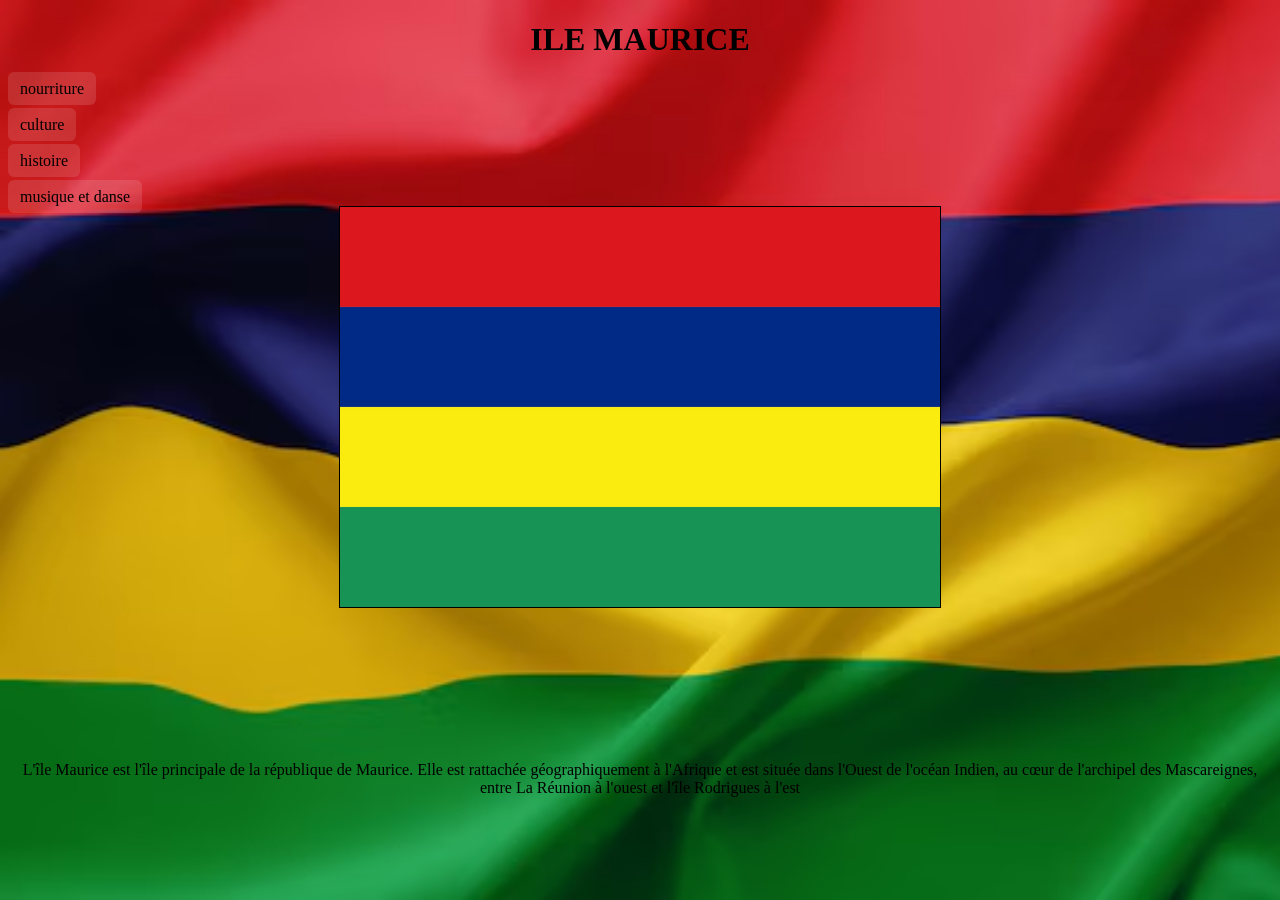
==== index.html @ b3534335 "1page" ====
<!DOCTYPE html>
<html lang="en">
<head>
    <meta charset="UTF-8">
    <meta name="viewport" content="width=device-width, initial-scale=1.0">
    <title>ProjetGit</title>
    <link rel="stylesheet" href="style.css">
</head>
<body>
    <header>
        <h1>ILE MAURICE</h1>
    </header>
    <main>
        <nav>
            <a href="index2.html">nourriture</a>
            <br>
            <br>
            <a href="index3.html">culture</a>
            <br>
            <br>
            <a href="index4.html">histoire</a>
            <br>
            <br>
            <a href="index5.html">musique et danse</a>
        </nav>
        <img src="drapeau-maurice.jpg" alt="drapeau maurice" height="400">
        <br>
        <p>L'île Maurice est l'île principale de la république de Maurice. Elle est rattachée géographiquement à l'Afrique et est située dans l'Ouest de l'océan Indien, au cœur de l'archipel des Mascareignes, entre La Réunion à l'ouest et l'île Rodrigues à l'est</p>
    </main>
</body>
</html>
---- style.css ----
header, p {
    text-align: center;
}

img {
    display: block;
    margin: auto;
    border: 1px black solid;
}

body {
    background-image: url(drapeau-ile-maurice-gros-plan.avif);
    background-size: cover;
    background-attachment: fixed;
}

p {
    top: 60%;
    margin-top: 15vh
}

nav a {
    color:black;
    text-decoration: none;
    padding: 8px 12px;
    background: rgba(255,255,255,0.12);
    border-radius: 6px;
}
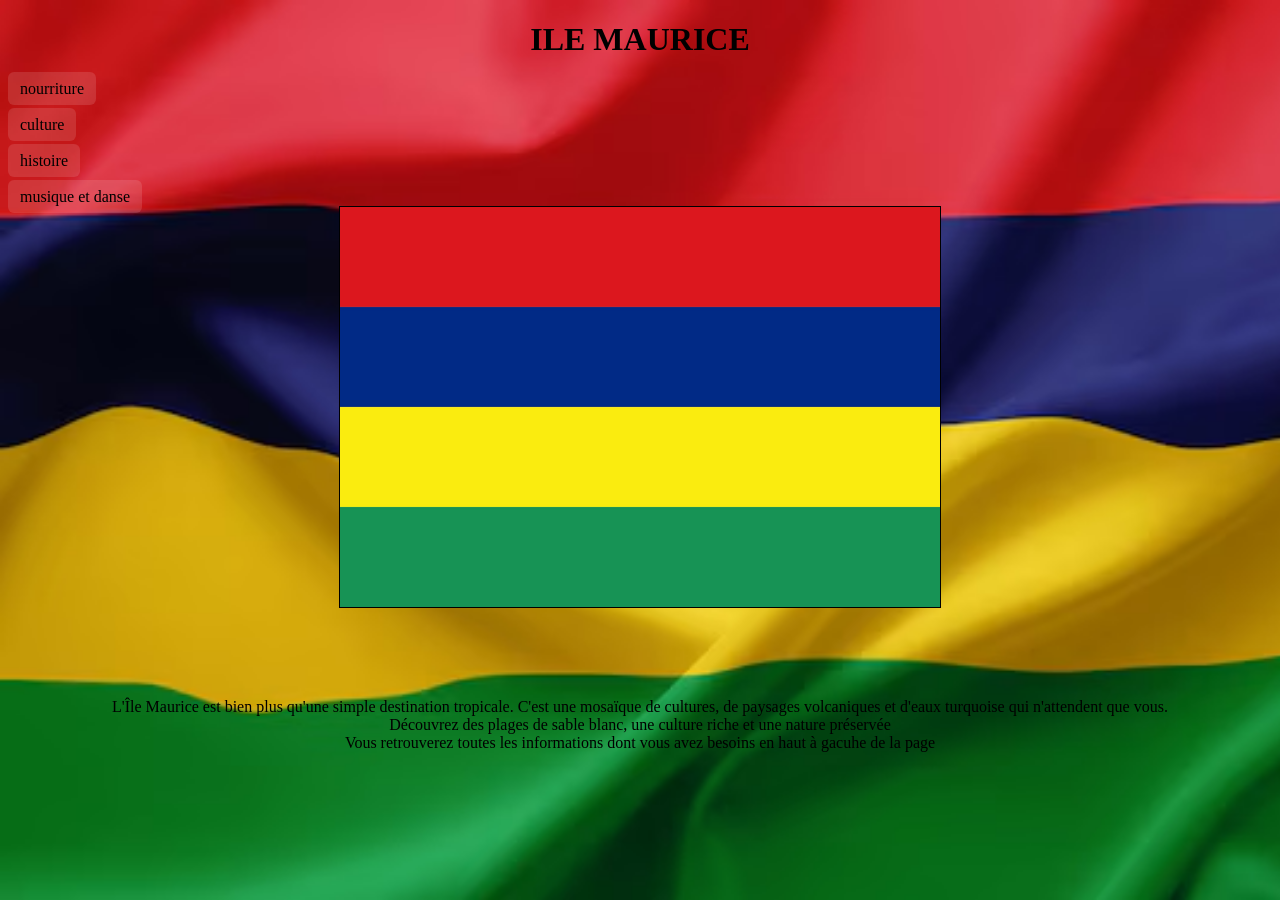
==== commit e7e69b77: "1.2page" ====
--- a/index.html
+++ b/index.html
@@ -24,8 +24,12 @@
             <a href="index5.html">musique et danse</a>
         </nav>
         <img src="drapeau-maurice.jpg" alt="drapeau maurice" height="400">
+        <p>L'Île Maurice est bien plus qu'une simple destination tropicale. C'est une mosaïque de cultures, de paysages volcaniques et d'eaux turquoise qui n'attendent que vous.
         <br>
-        <p>L'île Maurice est l'île principale de la république de Maurice. Elle est rattachée géographiquement à l'Afrique et est située dans l'Ouest de l'océan Indien, au cœur de l'archipel des Mascareignes, entre La Réunion à l'ouest et l'île Rodrigues à l'est</p>
+        Découvrez des plages de sable blanc, une culture riche et une nature préservée
+        <br>
+        Vous retrouverez toutes les informations dont vous avez besoins en haut à gacuhe de la page
+    </p>
     </main>
 </body>
 </html>
--- a/style.css
+++ b/style.css
@@ -16,10 +16,10 @@
 
 p {
     top: 60%;
-    margin-top: 15vh
+    margin-top: 10vh
 }
 
-nav a {
+a {
     color:black;
     text-decoration: none;
     padding: 8px 12px;
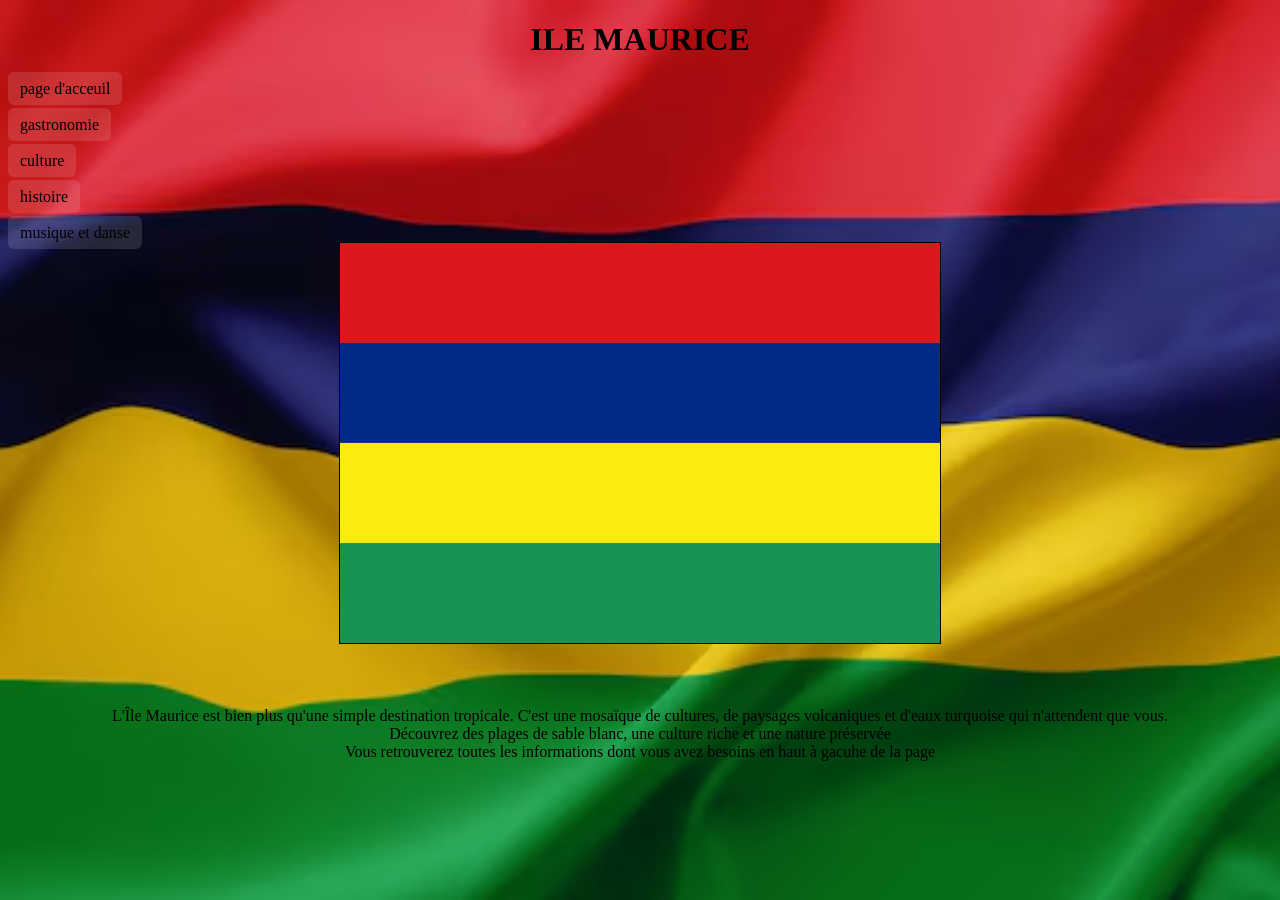
==== commit 0fc64c78: "page2" ====
--- a/index.html
+++ b/index.html
@@ -6,13 +6,16 @@
     <title>ProjetGit</title>
     <link rel="stylesheet" href="style.css">
 </head>
-<body>
+<body class="bod">
     <header>
         <h1>ILE MAURICE</h1>
     </header>
     <main>
         <nav>
-            <a href="index2.html">nourriture</a>
+            <a href="index.html">page d'acceuil</a>
+            <br>
+            <br>
+            <a href="index2.html">gastronomie</a>
             <br>
             <br>
             <a href="index3.html">culture</a>
@@ -24,7 +27,7 @@
             <a href="index5.html">musique et danse</a>
         </nav>
         <img src="drapeau-maurice.jpg" alt="drapeau maurice" height="400">
-        <p>L'Île Maurice est bien plus qu'une simple destination tropicale. C'est une mosaïque de cultures, de paysages volcaniques et d'eaux turquoise qui n'attendent que vous.
+        <p class="p1">L'Île Maurice est bien plus qu'une simple destination tropicale. C'est une mosaïque de cultures, de paysages volcaniques et d'eaux turquoise qui n'attendent que vous.
         <br>
         Découvrez des plages de sable blanc, une culture riche et une nature préservée
         <br>
--- a/style.css
+++ b/style.css
@@ -8,15 +8,15 @@
     border: 1px black solid;
 }
 
-body {
+.bod {
     background-image: url(drapeau-ile-maurice-gros-plan.avif);
     background-size: cover;
     background-attachment: fixed;
 }
 
-p {
+.p1 {
     top: 60%;
-    margin-top: 10vh
+    margin-top: 7vh
 }
 
 a {
@@ -25,4 +25,5 @@
     padding: 8px 12px;
     background: rgba(255,255,255,0.12);
     border-radius: 6px;
-}+}
+
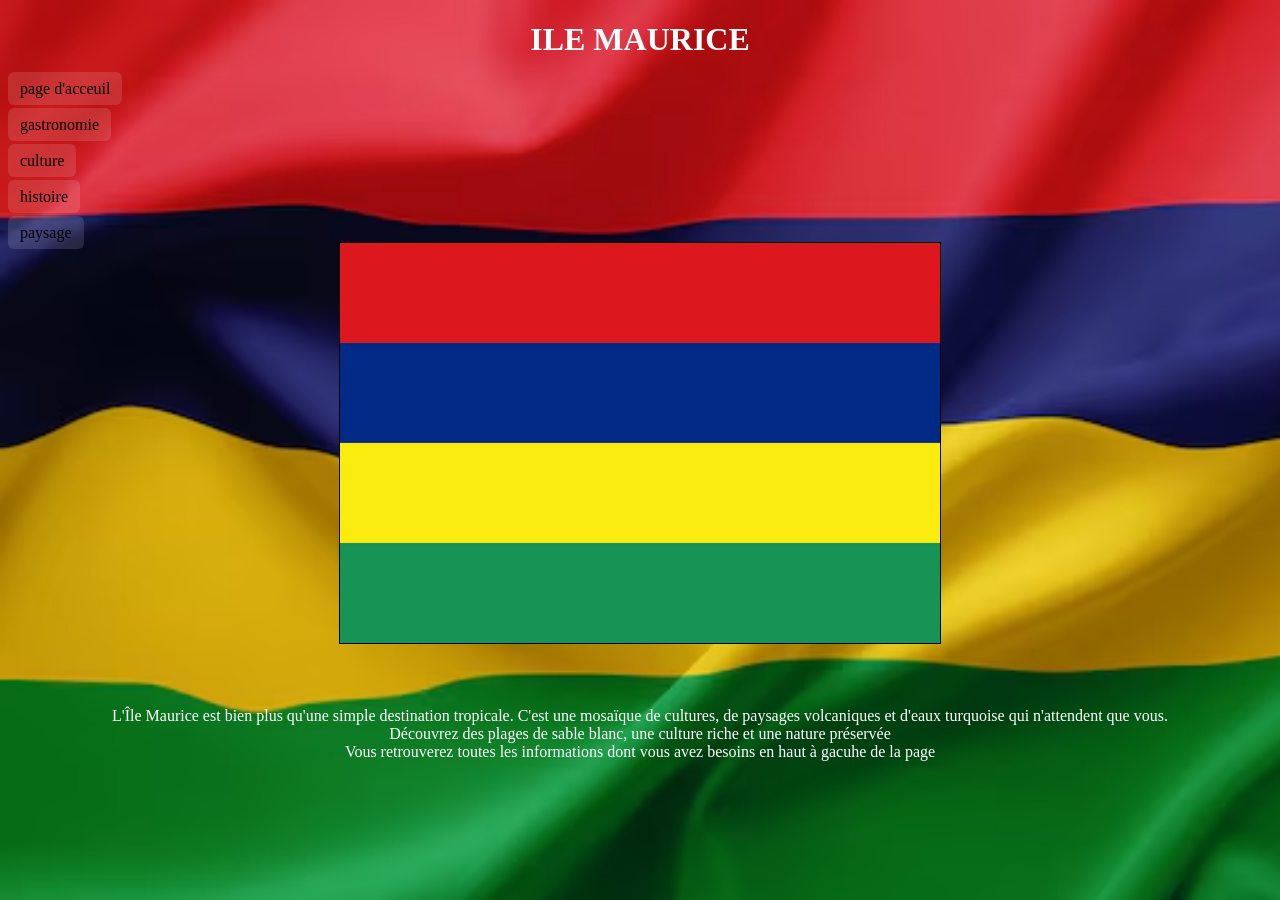
==== commit 84128d6d: "page3.2" ====
--- a/index.html
+++ b/index.html
@@ -24,7 +24,7 @@
             <a href="index4.html">histoire</a>
             <br>
             <br>
-            <a href="index5.html">musique et danse</a>
+            <a href="index5.html">paysage</a>
         </nav>
         <img src="drapeau-maurice.jpg" alt="drapeau maurice" height="400">
         <p class="p1">L'Île Maurice est bien plus qu'une simple destination tropicale. C'est une mosaïque de cultures, de paysages volcaniques et d'eaux turquoise qui n'attendent que vous.
--- a/style.css
+++ b/style.css
@@ -1,5 +1,6 @@
-header, p {
+header, p, h2 {
     text-align: center;
+    color: white;
 }
 
 img {
@@ -27,3 +28,8 @@
     border-radius: 6px;
 }
 
+.s1 {
+    display: flex;
+    justify-content: space-between;
+}
+
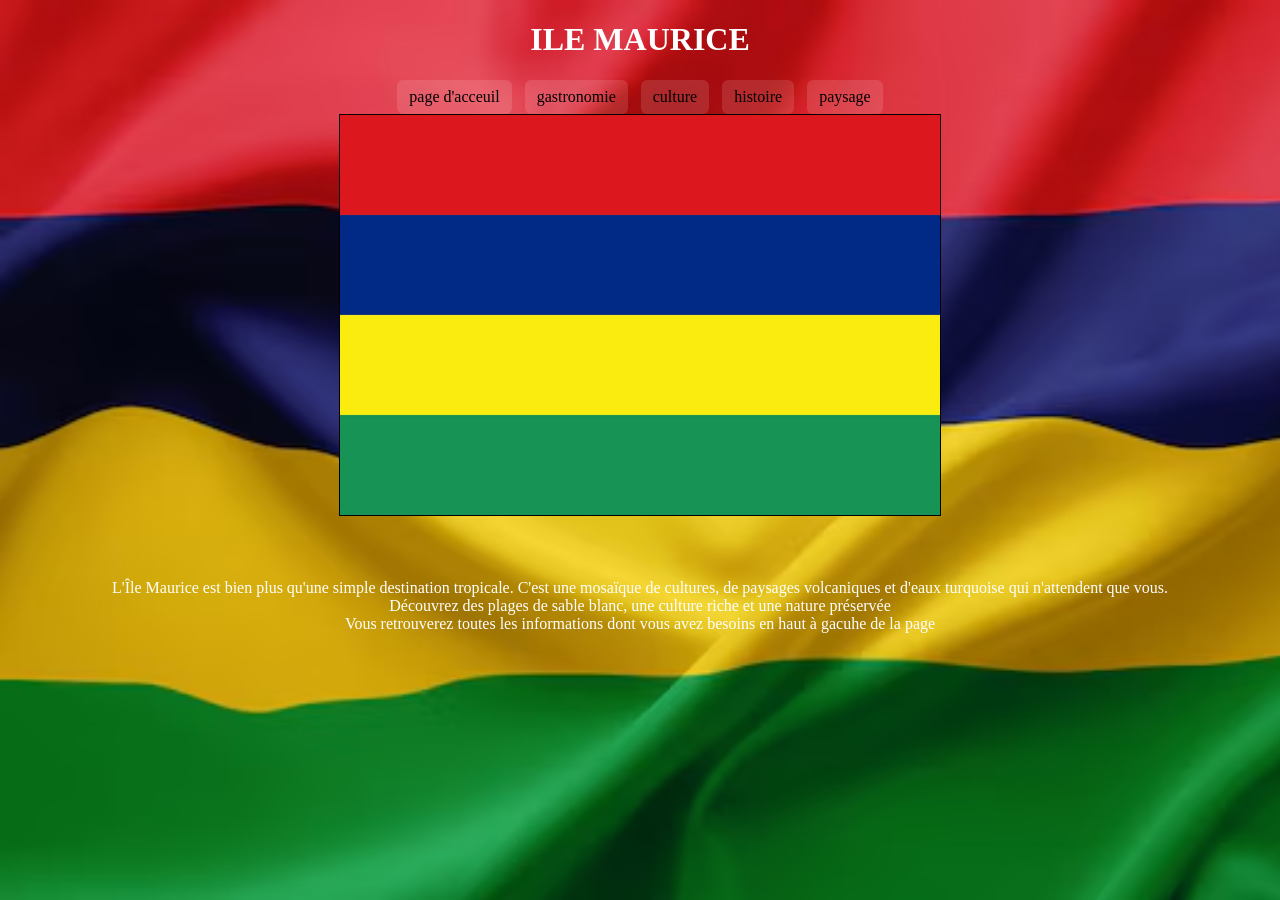
==== commit aac2d47a: "page4.1" ====
--- a/index.html
+++ b/index.html
@@ -1,5 +1,5 @@
 <!DOCTYPE html>
-<html lang="en">
+<html lang="fr">
 <head>
     <meta charset="UTF-8">
     <meta name="viewport" content="width=device-width, initial-scale=1.0">
@@ -13,26 +13,20 @@
     <main>
         <nav>
             <a href="index.html">page d'acceuil</a>
-            <br>
-            <br>
             <a href="index2.html">gastronomie</a>
-            <br>
-            <br>
             <a href="index3.html">culture</a>
-            <br>
-            <br>
             <a href="index4.html">histoire</a>
-            <br>
-            <br>
             <a href="index5.html">paysage</a>
         </nav>
-        <img src="drapeau-maurice.jpg" alt="drapeau maurice" height="400">
-        <p class="p1">L'Île Maurice est bien plus qu'une simple destination tropicale. C'est une mosaïque de cultures, de paysages volcaniques et d'eaux turquoise qui n'attendent que vous.
-        <br>
-        Découvrez des plages de sable blanc, une culture riche et une nature préservée
-        <br>
-        Vous retrouverez toutes les informations dont vous avez besoins en haut à gacuhe de la page
-    </p>
+        <section class="s3">
+            <img src="drapeau-maurice.jpg" alt="drapeau maurice" height="400">
+            <p class="p1">L'Île Maurice est bien plus qu'une simple destination tropicale. C'est une mosaïque de cultures, de paysages volcaniques et d'eaux turquoise qui n'attendent que vous.
+                <br>
+                Découvrez des plages de sable blanc, une culture riche et une nature préservée
+                <br>
+                Vous retrouverez toutes les informations dont vous avez besoins en haut à gacuhe de la page
+            </p>
+        </section>
     </main>
 </body>
 </html>
--- a/style.css
+++ b/style.css
@@ -33,3 +33,14 @@
     justify-content: space-between;
 }
 
+.s2 {
+    display: flex;
+    justify-content: space-evenly;
+    align-items: center;
+}
+
+nav {
+    display: flex;
+    justify-content: center;
+    gap: 13px;
+}
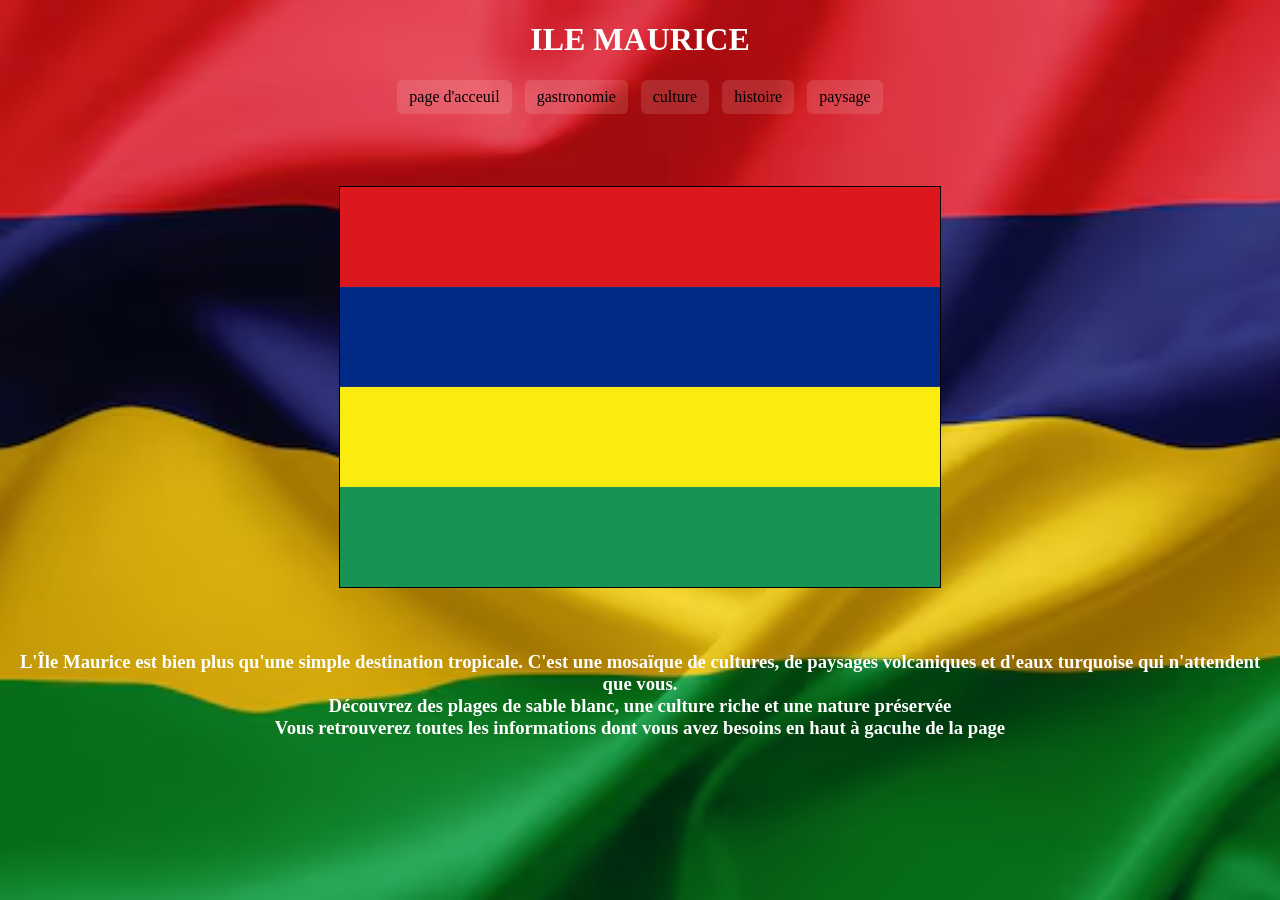
==== commit a666c10d: "page5.3" ====
--- a/index.html
+++ b/index.html
@@ -19,13 +19,14 @@
             <a href="index5.html">paysage</a>
         </nav>
         <section class="s3">
+            <br><br><br><br>
             <img src="drapeau-maurice.jpg" alt="drapeau maurice" height="400">
-            <p class="p1">L'Île Maurice est bien plus qu'une simple destination tropicale. C'est une mosaïque de cultures, de paysages volcaniques et d'eaux turquoise qui n'attendent que vous.
+            <h3 class="p1">L'Île Maurice est bien plus qu'une simple destination tropicale. C'est une mosaïque de cultures, de paysages volcaniques et d'eaux turquoise qui n'attendent que vous.
                 <br>
                 Découvrez des plages de sable blanc, une culture riche et une nature préservée
                 <br>
                 Vous retrouverez toutes les informations dont vous avez besoins en haut à gacuhe de la page
-            </p>
+            </h3>
         </section>
     </main>
 </body>
--- a/style.css
+++ b/style.css
@@ -1,4 +1,4 @@
-header, p, h2 {
+header, p, h2, h3{
     text-align: center;
     color: white;
 }
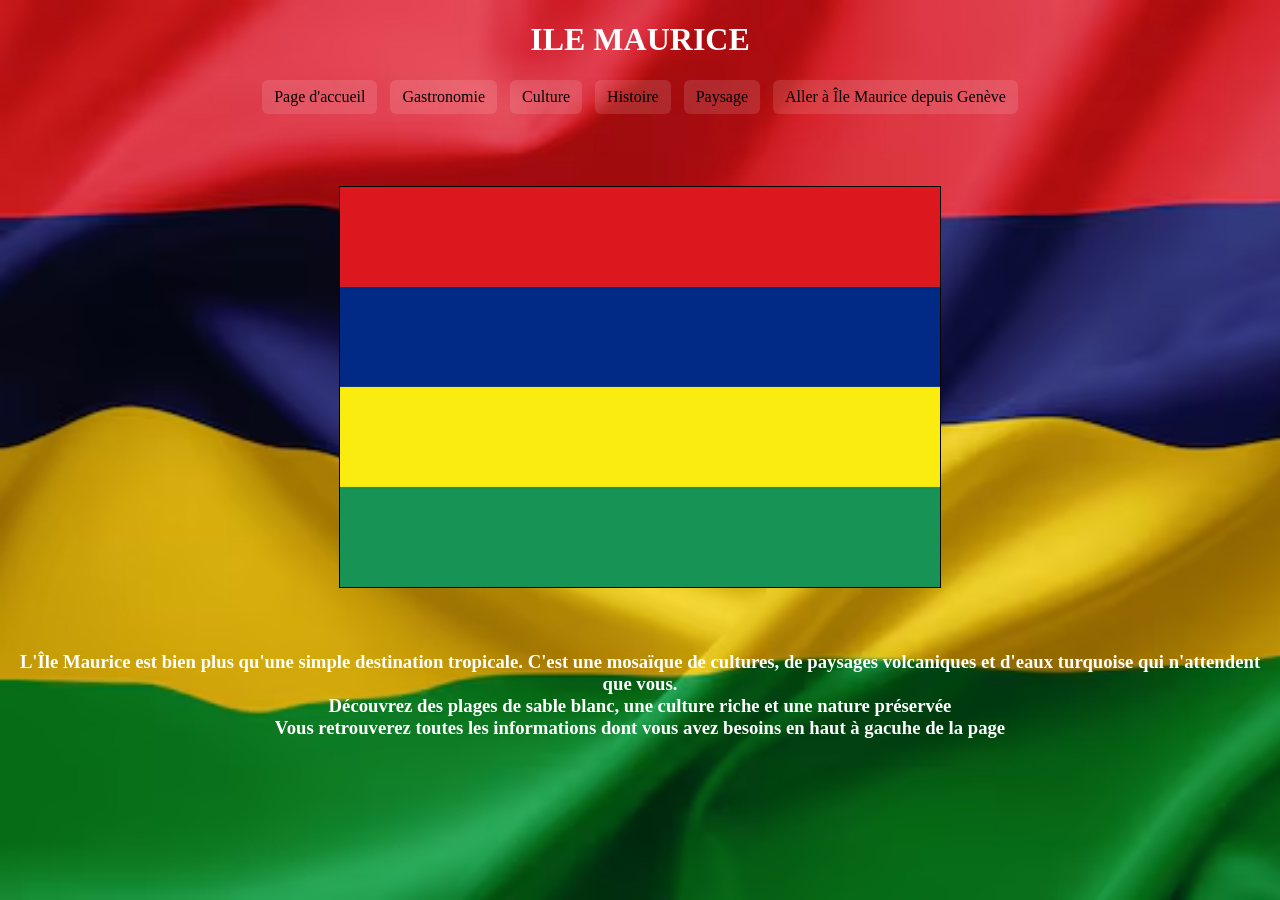
==== commit 085deb08: "Création de la page pour le vol Genève - Maurice, modification des pages, et création du MD" ====
--- a/index.html
+++ b/index.html
@@ -12,11 +12,12 @@
     </header>
     <main>
         <nav>
-            <a href="index.html">page d'acceuil</a>
-            <a href="index2.html">gastronomie</a>
-            <a href="index3.html">culture</a>
-            <a href="index4.html">histoire</a>
-            <a href="index5.html">paysage</a>
+            <a href="index.html">Page d'accueil</a>
+            <a href="index2.html">Gastronomie</a>
+            <a href="index3.html">Culture</a>
+            <a href="index4.html">Histoire</a>
+            <a href="index5.html">Paysage</a>
+            <a href="allergeneve.html">Aller à Île Maurice depuis Genève</a>
         </nav>
         <section class="s3">
             <br><br><br><br>
